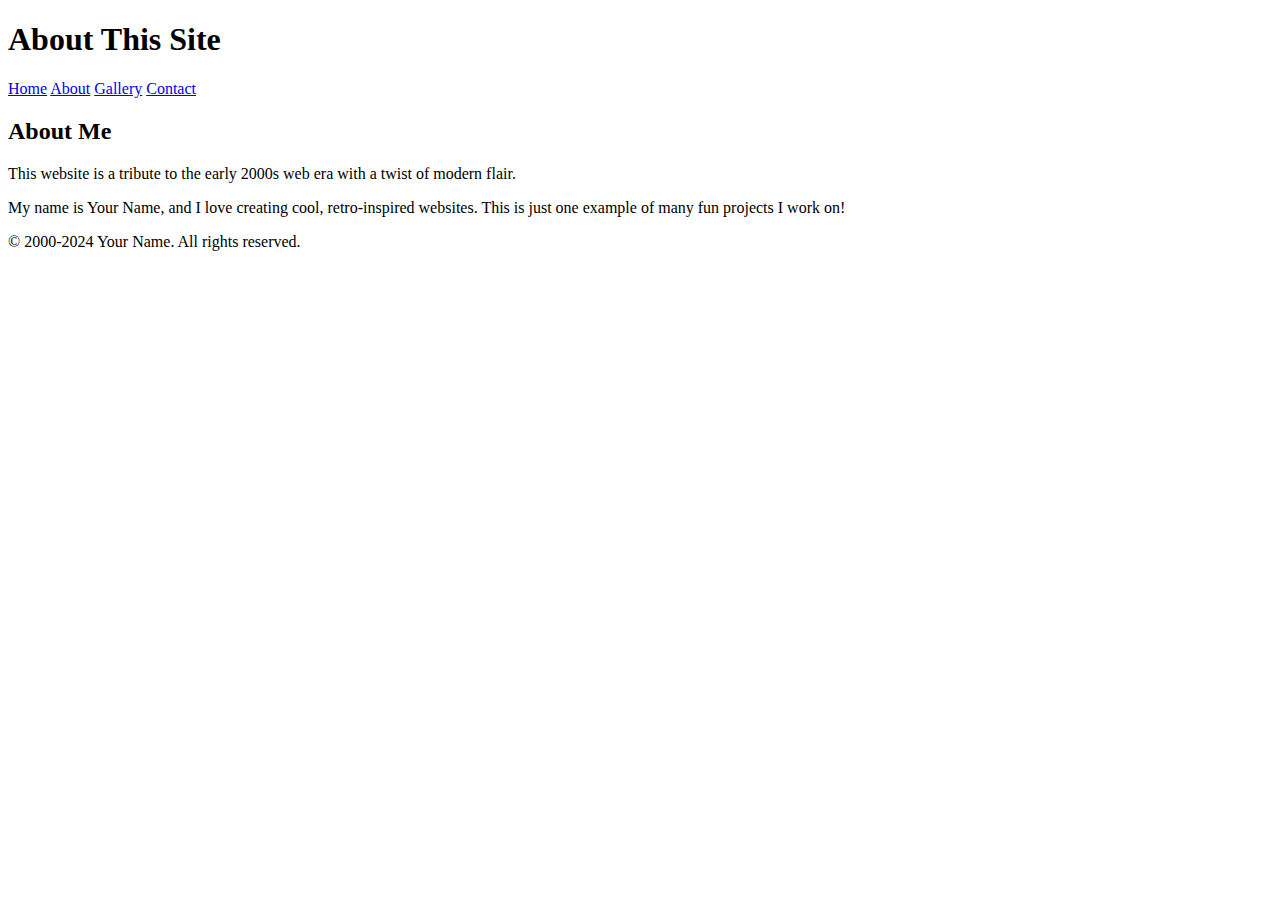
==== about.html @ c9dbe460 "Create about.html" ====
<!DOCTYPE html>
<html lang="en">
<head>
    <meta charset="UTF-8">
    <meta name="viewport" content="width=device-width, initial-scale=1.0">
    <title>About - 2000s Jazzed-Up Website</title>
    <style>
        /* Same CSS as the main page */
    </style>
</head>
<body>
    <div id="container">
        <div id="header">
            <h1 class="glow-text">About This Site</h1>
        </div>
        <div id="nav">
            <a href="index.html">Home</a>
            <a href="about.html">About</a>
            <a href="gallery.html">Gallery</a>
            <a href="#contact">Contact</a>
        </div>
        <div id="content">
            <h2>About Me</h2>
            <p class="glow-text">This website is a tribute to the early 2000s web era with a twist of modern flair.</p>
            <p>My name is Your Name, and I love creating cool, retro-inspired websites. This is just one example of many fun projects I work on!</p>
        </div>
        <div id="footer">
            <p>&copy; 2000-2024 Your Name. All rights reserved.</p>
        </div>
    </div>
</body>
</html>
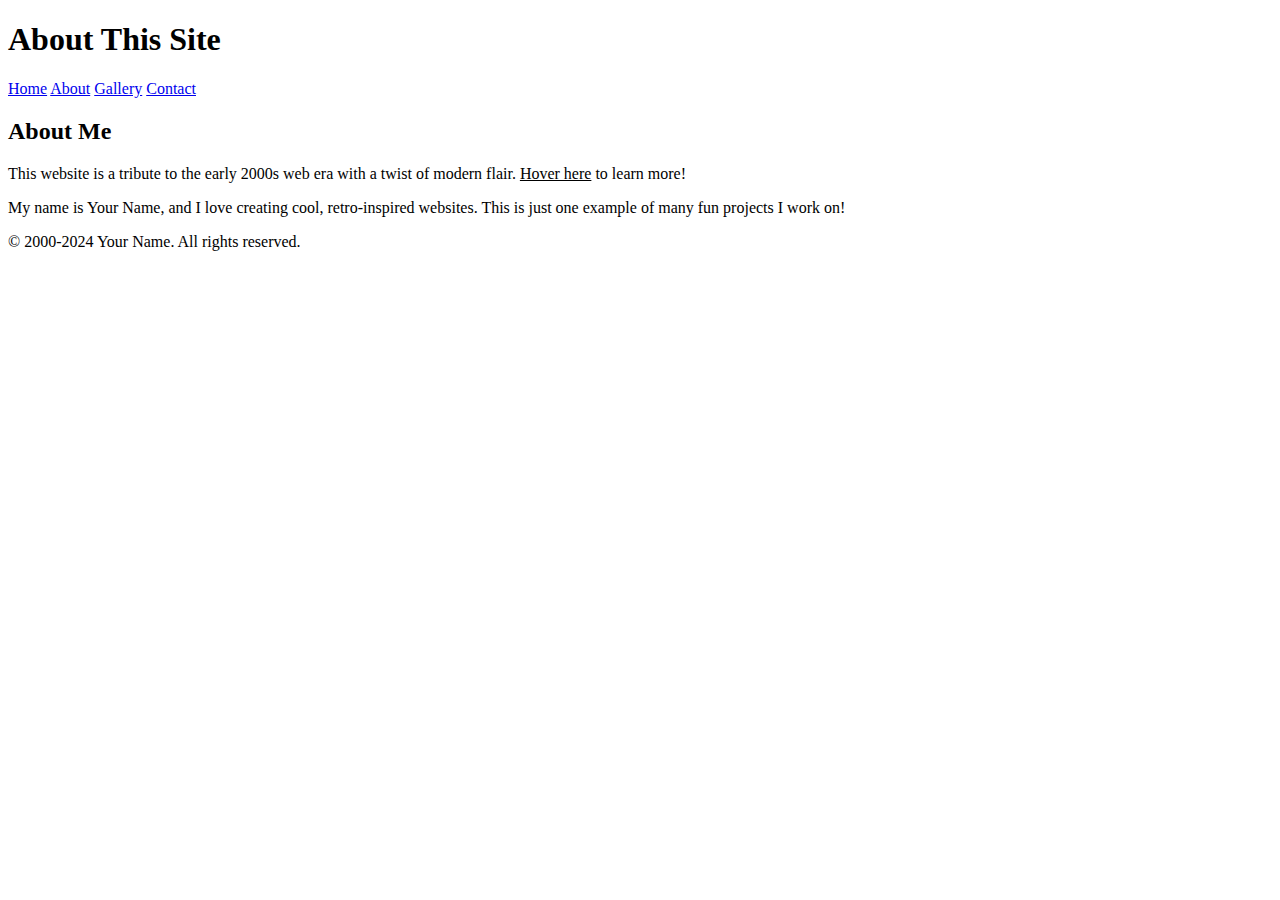
==== commit fcd2635c: "Update about.html" ====
--- a/about.html
+++ b/about.html
@@ -21,7 +21,10 @@
         </div>
         <div id="content">
             <h2>About Me</h2>
-            <p class="glow-text">This website is a tribute to the early 2000s web era with a twist of modern flair.</p>
+            <p class="glow-text">
+                This website is a tribute to the early 2000s web era with a twist of modern flair. 
+                <span style="text-decoration: underline; cursor: help;" title="Yes, I love retro websites!">Hover here</span> to learn more!
+            </p>
             <p>My name is Your Name, and I love creating cool, retro-inspired websites. This is just one example of many fun projects I work on!</p>
         </div>
         <div id="footer">
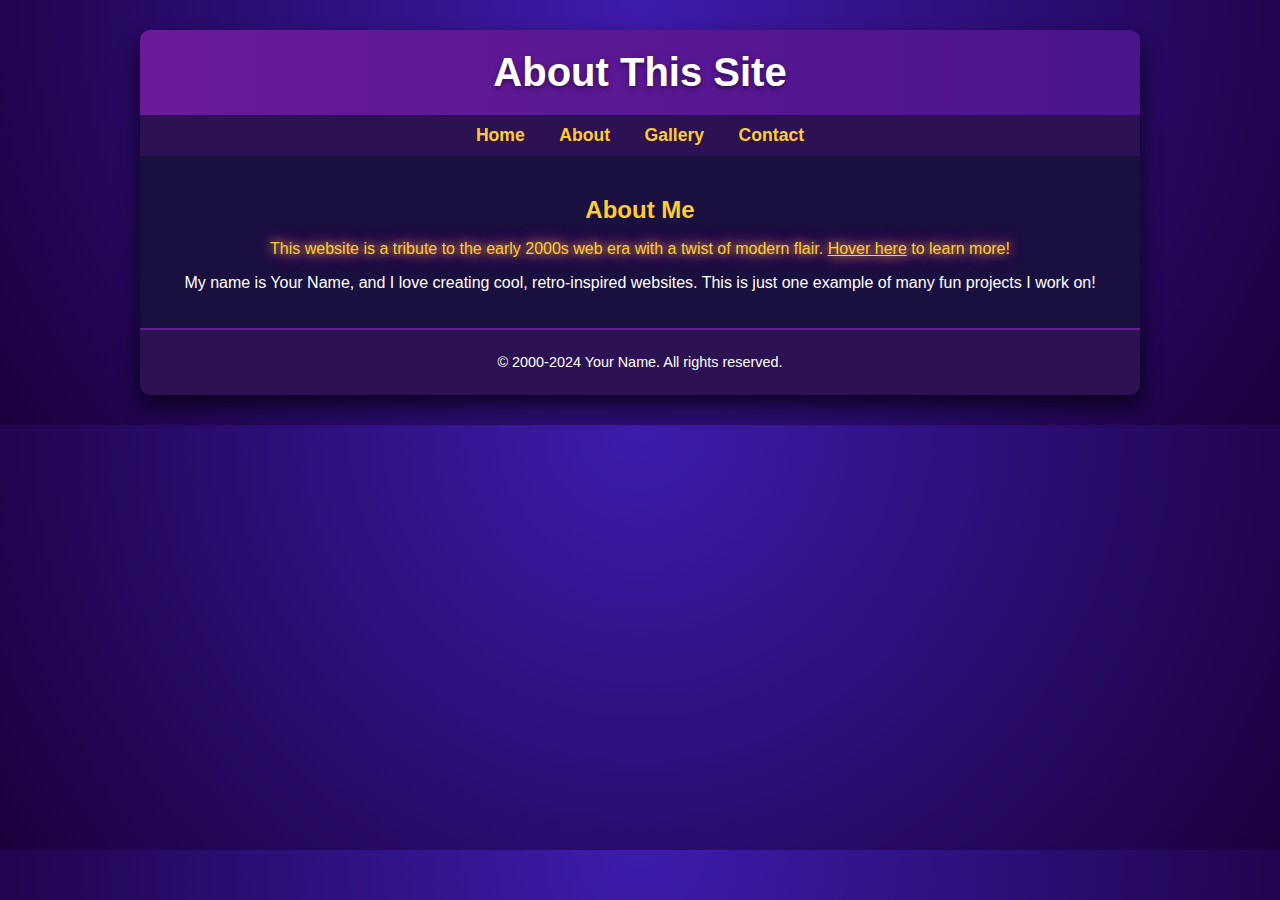
==== commit 46e9181e: "Update about.html" ====
--- a/about.html
+++ b/about.html
@@ -4,14 +4,12 @@
     <meta charset="UTF-8">
     <meta name="viewport" content="width=device-width, initial-scale=1.0">
     <title>About - 2000s Jazzed-Up Website</title>
-    <style>
-        /* Same CSS as the main page */
-    </style>
+    <link rel="stylesheet" href="styles.css">
 </head>
 <body>
     <div id="container">
         <div id="header">
-            <h1 class="glow-text">About This Site</h1>
+            <h1>About This Site</h1>
         </div>
         <div id="nav">
             <a href="index.html">Home</a>
@@ -33,3 +31,4 @@
     </div>
 </body>
 </html>
+
--- a/styles.css
+++ b/styles.css
@@ -0,0 +1,89 @@
+/* General Styling */
+body {
+    background: radial-gradient(circle at top, #3e1cad, #1b003d);
+    font-family: "Trebuchet MS", Helvetica, sans-serif;
+    color: #ffffff;
+    margin: 0;
+    padding: 0;
+}
+#container {
+    width: 90%;
+    max-width: 1000px;
+    margin: 30px auto;
+    background: #1a103f;
+    border-radius: 10px;
+    overflow: hidden;
+    box-shadow: 0 10px 20px rgba(0, 0, 0, 0.7);
+}
+#header {
+    background: linear-gradient(to right, #6a1b9a, #4a148c);
+    color: #ffffff;
+    text-align: center;
+    padding: 20px;
+    text-shadow: 0 2px 5px rgba(0, 0, 0, 0.5);
+}
+#header h1 {
+    font-size: 2.5rem;
+    margin: 0;
+}
+#nav {
+    background: #2c1252;
+    padding: 10px;
+    text-align: center;
+}
+#nav a {
+    color: #ffcc33;
+    text-decoration: none;
+    font-size: 1.1rem;
+    font-weight: bold;
+    margin: 0 15px;
+    transition: color 0.3s ease;
+}
+#nav a:hover {
+    color: #ff33cc;
+}
+#content {
+    padding: 20px;
+    text-align: center;
+}
+h2 {
+    color: #ffcc33;
+    margin-bottom: 10px;
+}
+.glow-text {
+    color: #ffcc33;
+    text-shadow: 0 0 10px #ffcc33, 0 0 20px #ff33cc;
+}
+marquee {
+    color: #ffffff;
+    font-size: 1.2rem;
+    background: #4a148c;
+    padding: 10px;
+    border-radius: 5px;
+    margin-top: 20px;
+}
+#footer {
+    background: #2c1252;
+    text-align: center;
+    padding: 10px;
+    font-size: 0.9rem;
+    color: #ffffff;
+    border-top: 2px solid #6a1b9a;
+}
+
+/* Gallery Specific */
+.gallery {
+    display: grid;
+    grid-template-columns: repeat(auto-fit, minmax(200px, 1fr));
+    gap: 15px;
+    padding: 20px;
+}
+.gallery img {
+    border-radius: 10px;
+    box-shadow: 0 5px 15px rgba(0, 0, 0, 0.3);
+    width: 100%;
+    transition: transform 0.3s ease;
+}
+.gallery img:hover {
+    transform: scale(1.1);
+}
